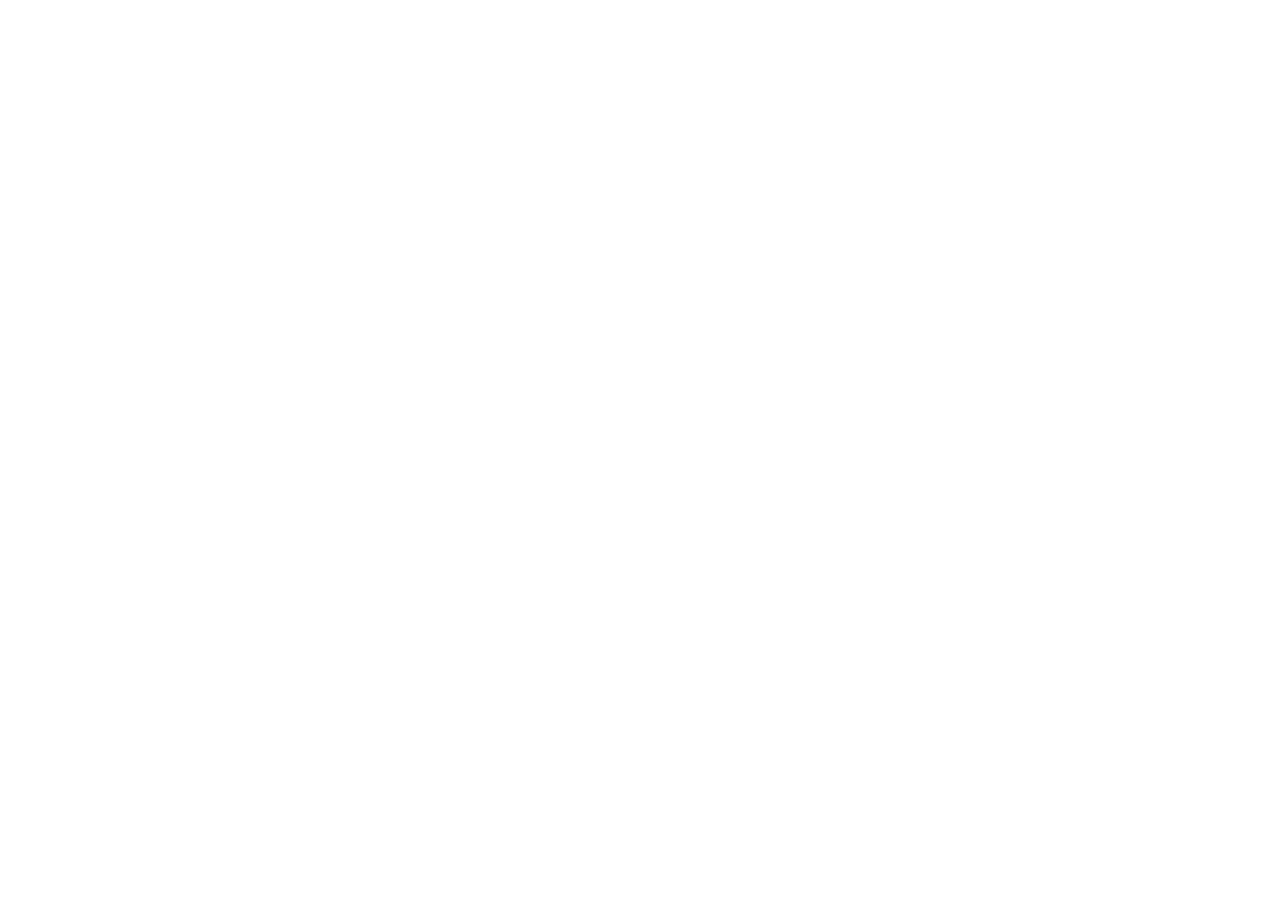
==== index.html @ 9c76708c "Update index.html" ====
<!DOCTYPE html>
<html lang="en">
<head>
    <meta charset="UTF-8">
    <meta http-equiv="X-UA-Compatible" content="IE=edge">
    <meta name="viewport" content="width=device-width, initial-scale=1.0">
    <meta http-equiv="load" content="7; url=edu_blog/index.php">
    <title>Document</title>
</head>
<body>
    <a href="edu_blog/index.php"></a>
</body>
</html>
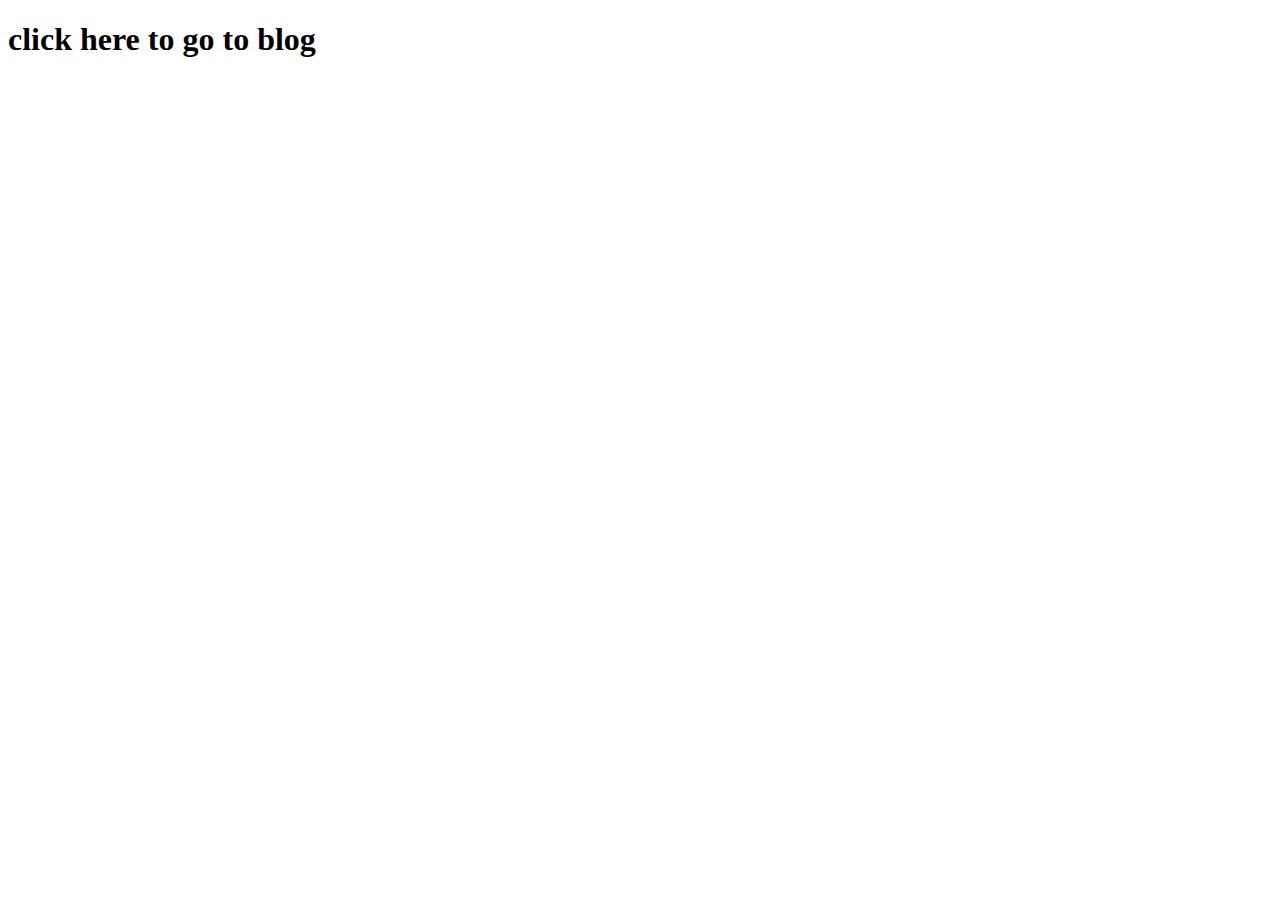
==== commit 96264dd7: "Update index.html" ====
--- a/index.html
+++ b/index.html
@@ -8,6 +8,10 @@
     <title>Document</title>
 </head>
 <body>
-    <a href="edu_blog/index.php"></a>
+    <h1> click here to go to blog</h1>
+        <p>
+            <a href="https://haripc525.github.io/Haripc525.github.io-Simple-web/edu_blog/index.php"></a>
+        </p>
+    
 </body>
 </html>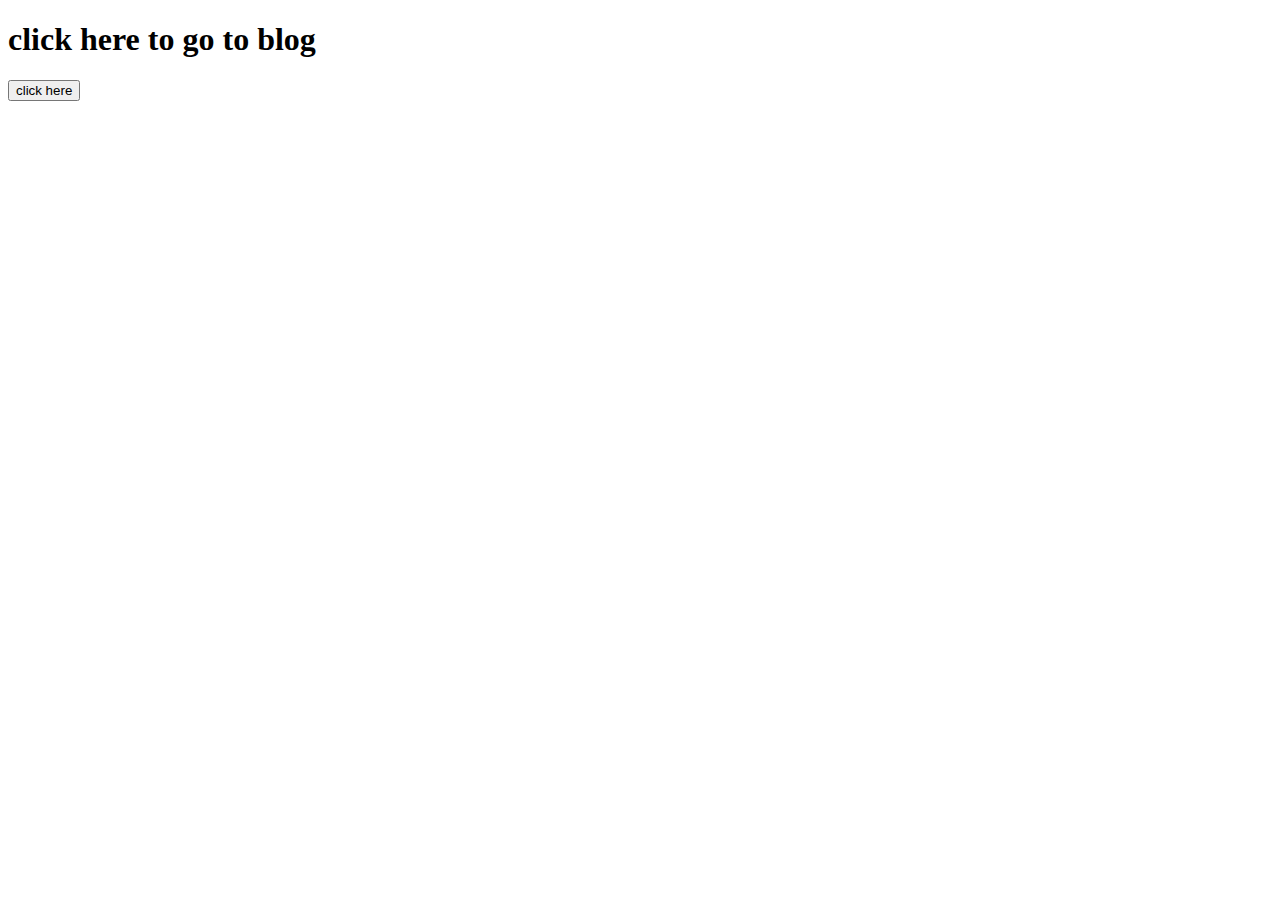
==== commit 2bdc116a: "Update index.html" ====
--- a/index.html
+++ b/index.html
@@ -4,14 +4,16 @@
     <meta charset="UTF-8">
     <meta http-equiv="X-UA-Compatible" content="IE=edge">
     <meta name="viewport" content="width=device-width, initial-scale=1.0">
-    <meta http-equiv="load" content="7; url=edu_blog/index.php">
+    <meta http-equiv="refresh" content="7; url=https://haripc525.github.io/Haripc525.github.io-Simple-web/edu_blog/index.php">
     <title>Document</title>
 </head>
 <body>
     <h1> click here to go to blog</h1>
         <p>
-            <a href="https://haripc525.github.io/Haripc525.github.io-Simple-web/edu_blog/index.php"></a>
+            <a href="https://haripc525.github.io/Haripc525.github.io-Simple-web/edu_blog/index.php">
+                <button>click here</button>
+            </a>
         </p>
     
 </body>
-</html>+</html>
